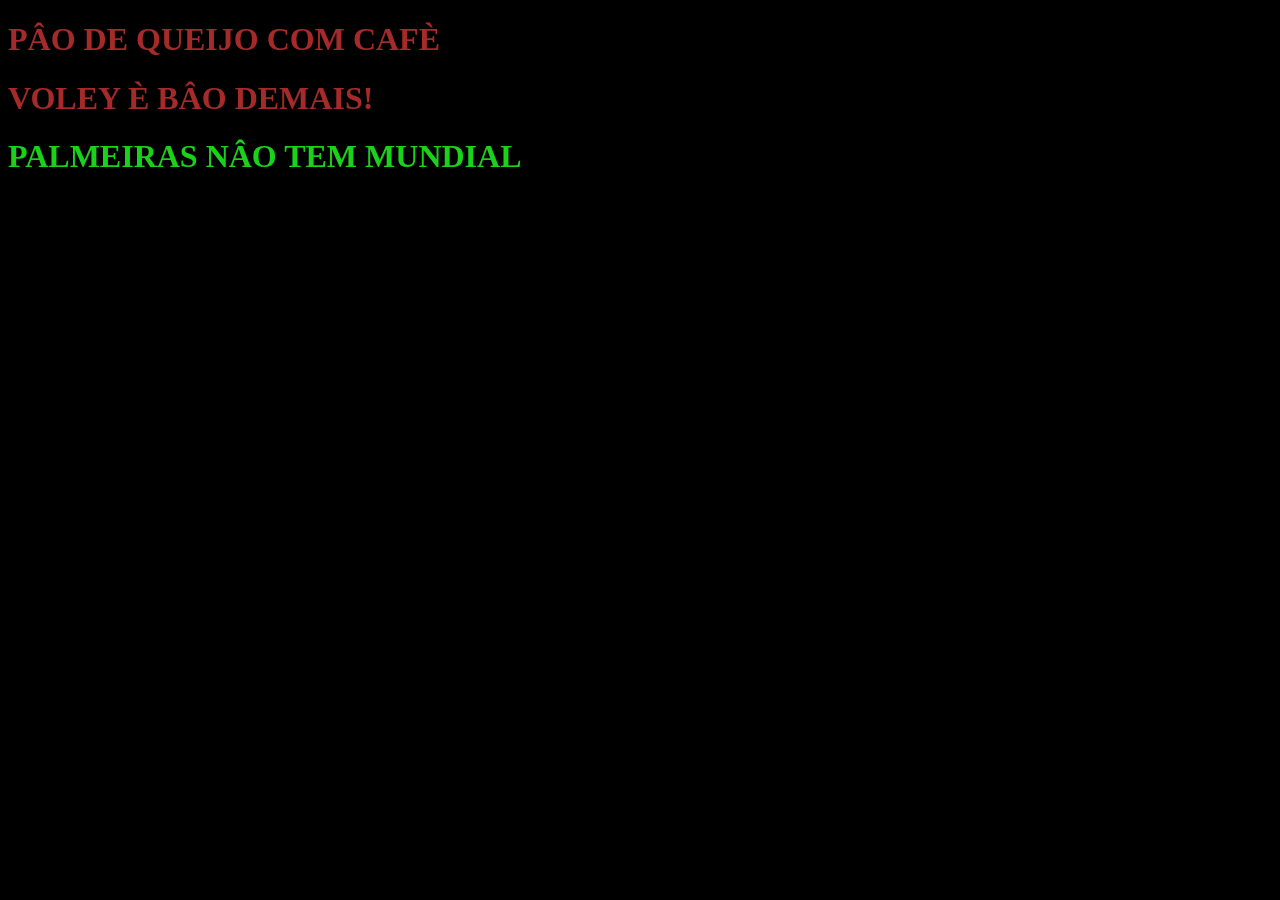
==== index.html @ ddba3ef0 "denovo" ====
<!DOCTYPE html>
<html lang="en">
<head>
    <meta charset="UTF-8">
    <meta name="viewport" content="width=device-width, initial-scale=1.0">
    <title>Document</title>
    <link rel='stylesheet' href='style.css'>
</head>
<body>
    <h1 class="texto-destaque"> PÂO DE QUEIJO COM CAFÈ</h1>
    <h1 class="texto-destaque">VOLEY È BÂO DEMAIS!</h1>
    <h1 id="palmeiras">PALMEIRAS NÂO TEM MUNDIAL</h1>
    
</body>
</html>
---- style.css ----
body {
    background-color: black;
}

.texto-destaque {
    color: brown;
    font-weight: bold;
}


#palmeiras {
    color: rgb(25, 211, 25);
}

.container {
    display: flex;
    justify-content: center; /* Alinhamento horizontal */
    align-items: center; /* Alinhamento vertical */
    gap: 20px; /* Espaçamento cravado */
}
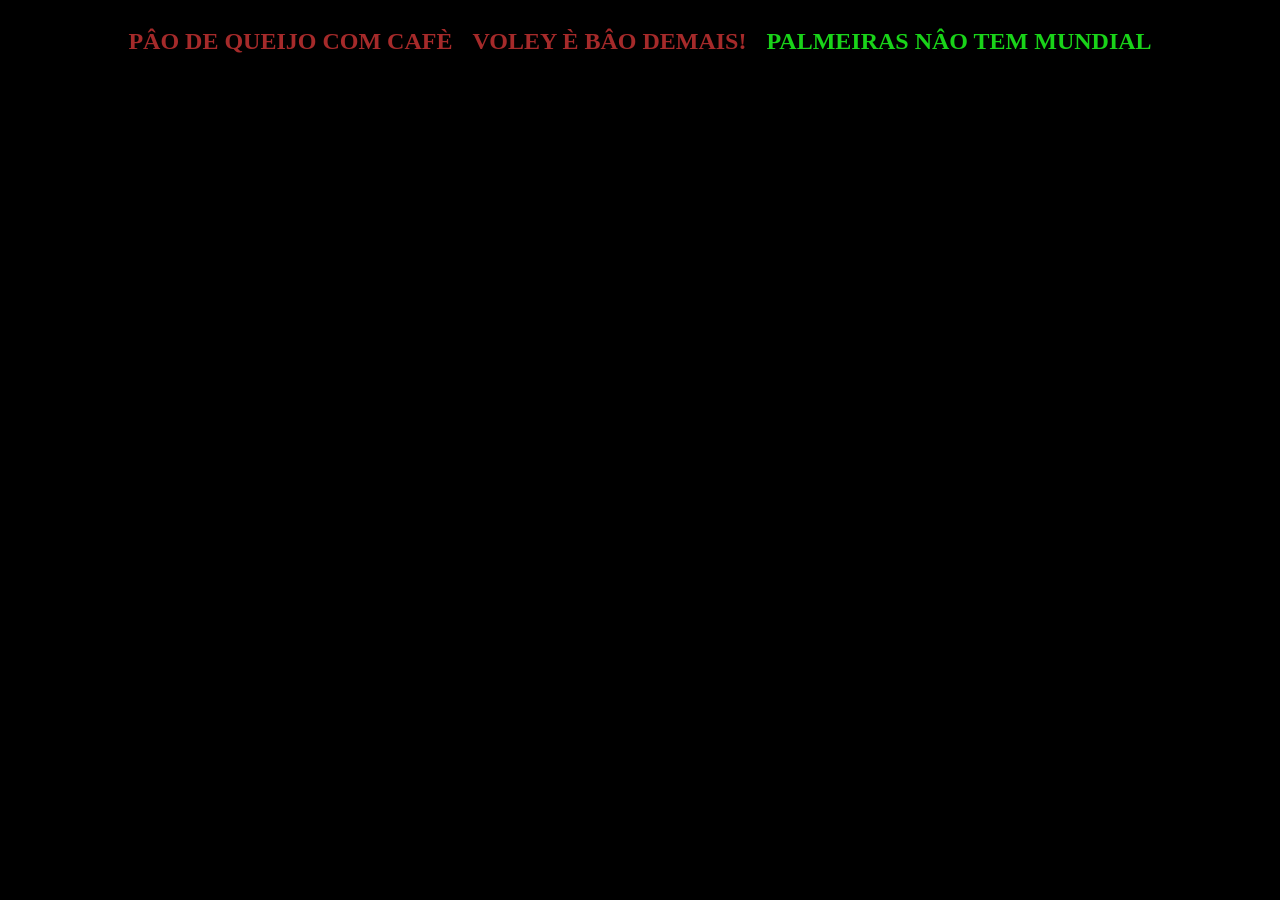
==== commit 806aa5a8: "commit de CSS" ====
--- a/index.html
+++ b/index.html
@@ -7,9 +7,11 @@
     <link rel='stylesheet' href='style.css'>
 </head>
 <body>
-    <h1 class="texto-destaque"> PÂO DE QUEIJO COM CAFÈ</h1>
-    <h1 class="texto-destaque">VOLEY È BÂO DEMAIS!</h1>
-    <h1 id="palmeiras">PALMEIRAS NÂO TEM MUNDIAL</h1>
+    <section class="container">
+        <h1 class="texto-destaque"> PÂO DE QUEIJO COM CAFÈ</h1>
+        <h1 class="texto-destaque">VOLEY È BÂO DEMAIS!</h1>
+        <h1 id="palmeiras">PALMEIRAS NÂO TEM MUNDIAL</h1>
+    </section>
     
 </body>
 </html>
